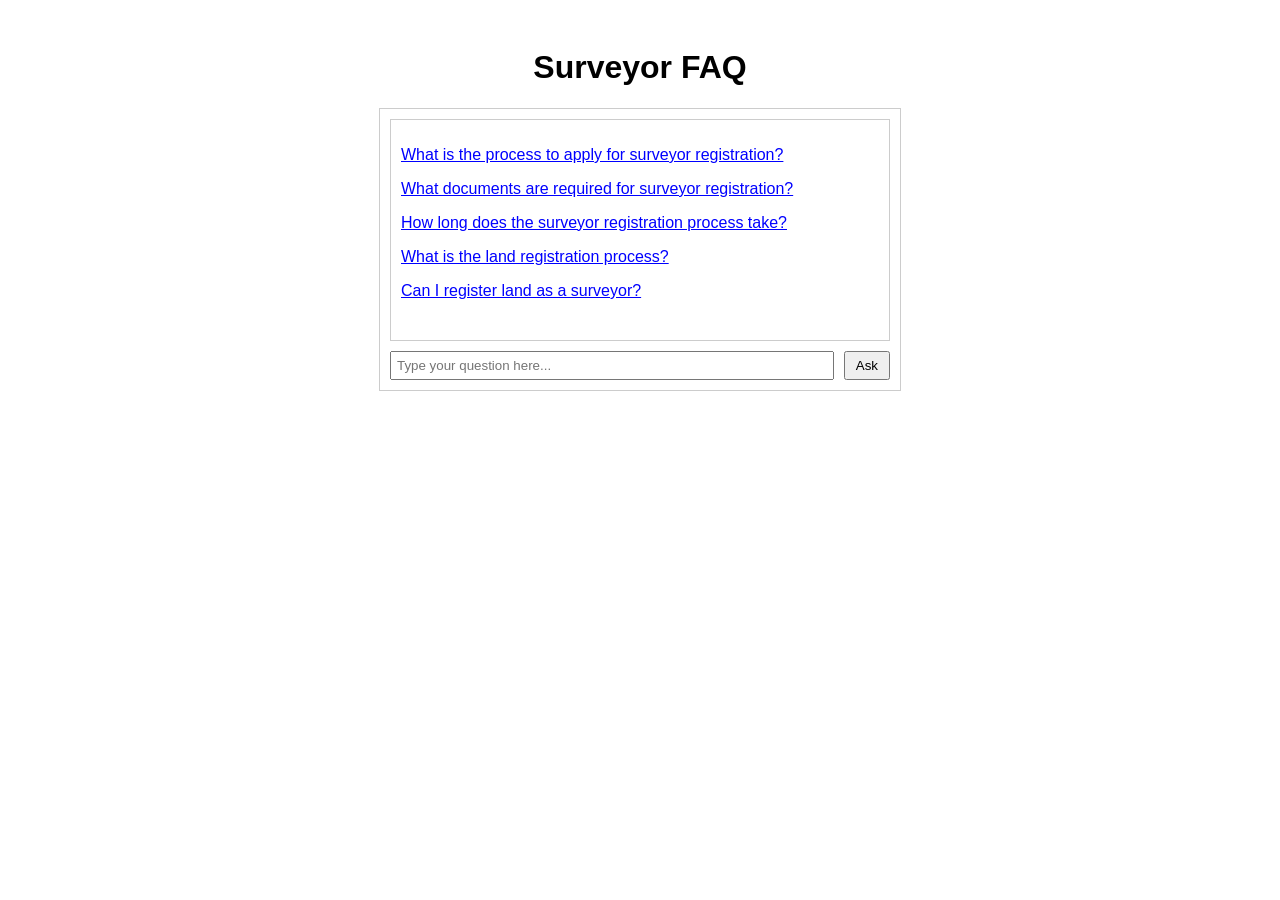
==== index.html @ 8c87c452 "Add files via upload" ====
<!DOCTYPE html>
<html lang="en">
  <head>
    <title>Surveyor FAQ</title>
    <link rel="stylesheet" type="text/css" href="style.css" />
  </head>
  <body>
    <h1>Surveyor FAQ</h1>
    <div id="chat-container">
      <div id="chat-messages"></div>
      <div id="user-input">
        <input
          type="text"
          id="question-input"
          placeholder="Type your question here..."
        />
        <button id="submit-btn">Ask</button>
      </div>
    </div>
    <script src="/script.js"></script>
  </body>
</html>
---- style.css ----
body {
  font-family: Arial, sans-serif;
  padding: 20px;
}

h1 {
  text-align: center;
}

#chat-container {
  border: 1px solid #ccc;
  padding: 10px;
  max-width: 500px;
  margin: 0 auto;
}

#chat-messages {
  margin-bottom: 10px;
  height: 200px;
  overflow-y: scroll;
  border: 1px solid #ccc;
  padding: 10px;
}

#user-input {
  display: flex;
}

#question-input {
  flex: 1;
  padding: 5px;
}

#submit-btn {
  padding: 5px 10px;
  margin-left: 10px;
}

.default-question {
  cursor: pointer;
  color: blue;
  text-decoration: underline;
}
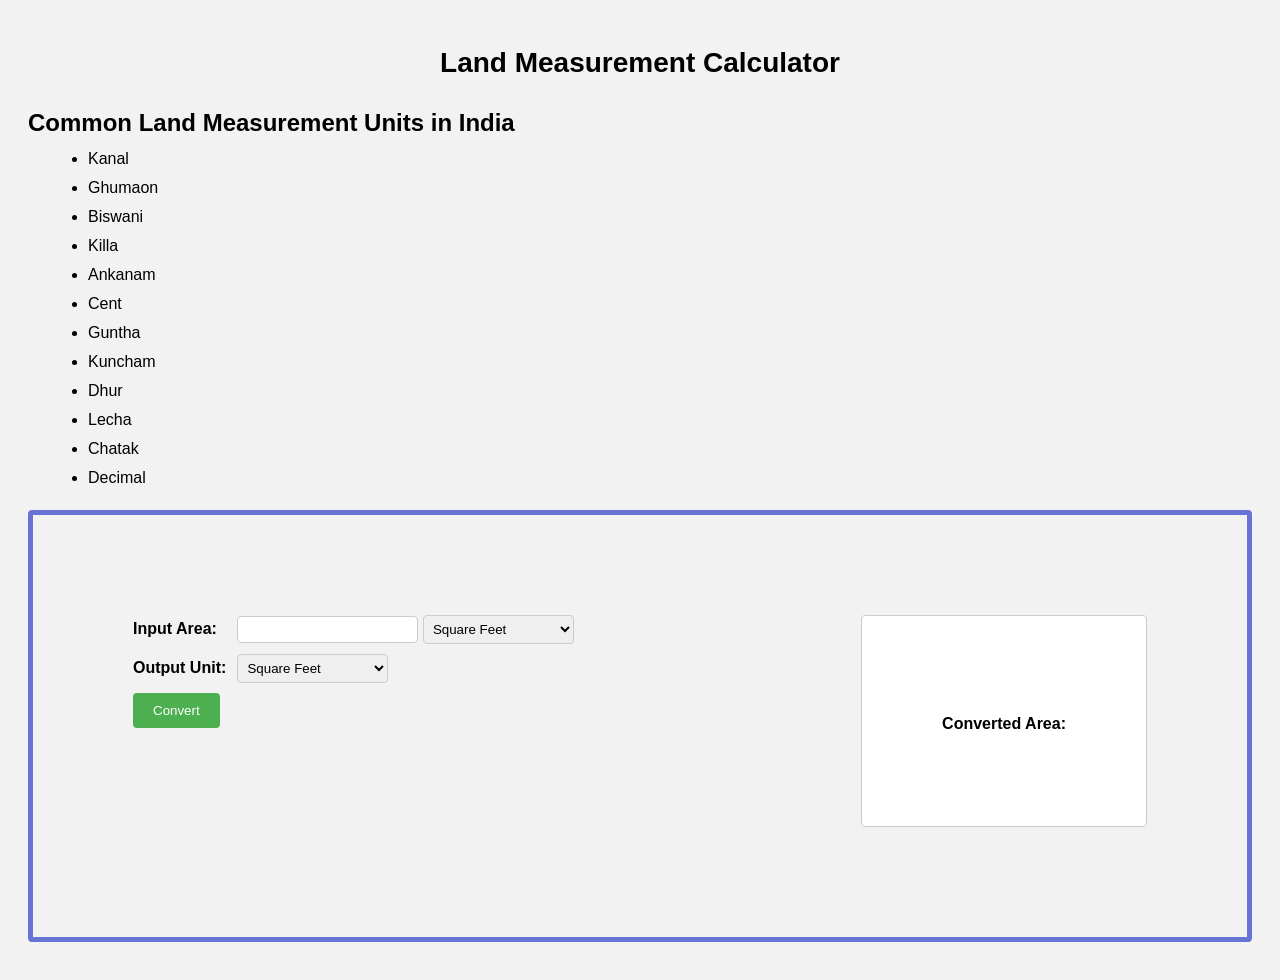
==== commit d3f7f86a: "Add files via upload" ====
--- a/index.html
+++ b/index.html
@@ -1,22 +1,74 @@
 <!DOCTYPE html>
 <html lang="en">
   <head>
-    <title>Surveyor FAQ</title>
+    <title>Land Calculator</title>
     <link rel="stylesheet" type="text/css" href="style.css" />
   </head>
   <body>
-    <h1>Surveyor FAQ</h1>
-    <div id="chat-container">
-      <div id="chat-messages"></div>
-      <div id="user-input">
-        <input
-          type="text"
-          id="question-input"
-          placeholder="Type your question here..."
-        />
-        <button id="submit-btn">Ask</button>
+    <h1>Land Measurement Calculator</h1>
+
+    <h2>Common Land Measurement Units in India</h2>
+
+    <ul>
+      <li>Kanal</li>
+      <li>Ghumaon</li>
+      <li>Biswani</li>
+      <li>Killa</li>
+      <li>Ankanam</li>
+      <li>Cent</li>
+      <li>Guntha</li>
+      <li>Kuncham</li>
+      <li>Dhur</li>
+      <li>Lecha</li>
+      <li>Chatak</li>
+      <li>Decimal</li>
+    </ul>
+
+    <div class="calculate">
+      <div>
+        <div>
+          <label for="inputArea">Input Area:</label>
+          <input type="number" pattern="[1-9]+" id="inputArea" />
+          <select id="inputUnit">
+            <option value="sqft">Square Feet</option>
+            <option value="acre">Acre</option>
+            <option value="gunta">Gunta</option>
+            <option value="sqcm">Square Centimeters</option>
+            <option value="sqinch">Square Inch</option>
+            <option value="sqkm">Square Kilometer</option>
+            <option value="sqm">Square Meter</option>
+            <option value="sqmile">Square Mile</option>
+            <option value="sqyard">Square Yard</option>
+            <option value="hectare">Hectare</option>
+          </select>
+        </div>
+
+        <div>
+          <label for="outputUnit">Output Unit:</label>
+          <select id="outputUnit">
+            <option value="sqft">Square Feet</option>
+            <option value="acre">Acre</option>
+            <option value="gunta">Gunta</option>
+            <option value="sqcm">Square Centimeters</option>
+            <option value="sqinch">Square Inch</option>
+            <option value="sqkm">Square Kilometer</option>
+            <option value="sqm">Square Meter</option>
+            <option value="sqmile">Square Mile</option>
+            <option value="sqyard">Square Yard</option>
+            <option value="hectare">Hectare</option>
+          </select>
+        </div>
+
+        <div>
+          <button onclick="convertArea()">Convert</button>
+        </div>
+      </div>
+
+      <div id="result">
+        <p>Converted Area: <span id="convertedArea"></span></p>
       </div>
     </div>
+
     <script src="/script.js"></script>
   </body>
 </html>
--- a/style.css
+++ b/style.css
@@ -1,43 +1,106 @@
 body {
   font-family: Arial, sans-serif;
+  background-color: #f2f2f2;
   padding: 20px;
 }
 
 h1 {
+  font-size: 28px;
+  font-weight: bold;
   text-align: center;
+  margin-bottom: 20px;
 }
 
-#chat-container {
-  border: 1px solid #ccc;
-  padding: 10px;
-  max-width: 500px;
-  margin: 0 auto;
+h2 {
+  font-size: 24px;
+  font-weight: bold;
+  margin-top: 30px;
+  margin-bottom: 10px;
 }
 
-#chat-messages {
+p {
+  font-size: 16px;
+  line-height: 1.5;
   margin-bottom: 10px;
-  height: 200px;
-  overflow-y: scroll;
-  border: 1px solid #ccc;
-  padding: 10px;
 }
 
-#user-input {
-  display: flex;
+ul {
+  font-size: 16px;
+  line-height: 1.5;
+  margin-top: 10px;
+  margin-bottom: 20px;
+  list-style-type: disc;
+  margin-left: 20px;
 }
 
-#question-input {
-  flex: 1;
-  padding: 5px;
+li {
+  margin-bottom: 5px;
+}
+.calculate {
+  padding: 100px;
+  display: flex;
+  justify-content: space-between;
+  border: 5px solid #1d2ec8a4;
+  border-radius: 4px;
+}
+div {
+  margin-bottom: 10px;
 }
 
-#submit-btn {
-  padding: 5px 10px;
-  margin-left: 10px;
+label {
+  display: inline-block;
+  width: 100px;
+  font-weight: bold;
 }
 
-.default-question {
+input[type="number"],
+select {
+  padding: 5px;
+  border: 1px solid #ccc;
+  border-radius: 4px;
+}
+
+button {
+  padding: 10px 20px;
+  background-color: #4caf50;
+  color: white;
+  border: none;
+  border-radius: 4px;
   cursor: pointer;
-  color: blue;
-  text-decoration: underline;
 }
+
+button:hover {
+  background-color: #043c19;
+}
+
+#result {
+  padding: 80px;
+
+  border: 1px solid #ccc;
+  border-radius: 4px;
+  background-color: #fff;
+}
+
+#result p {
+  font-weight: bold;
+}
+
+#convertedArea {
+  font-weight: normal;
+}
+
+table {
+  border-collapse: collapse;
+  width: 100%;
+}
+
+th,
+td {
+  padding: 8px;
+  text-align: left;
+  border-bottom: 1px solid #ddd;
+}
+
+th {
+  background-color: #f2f2f2;
+}
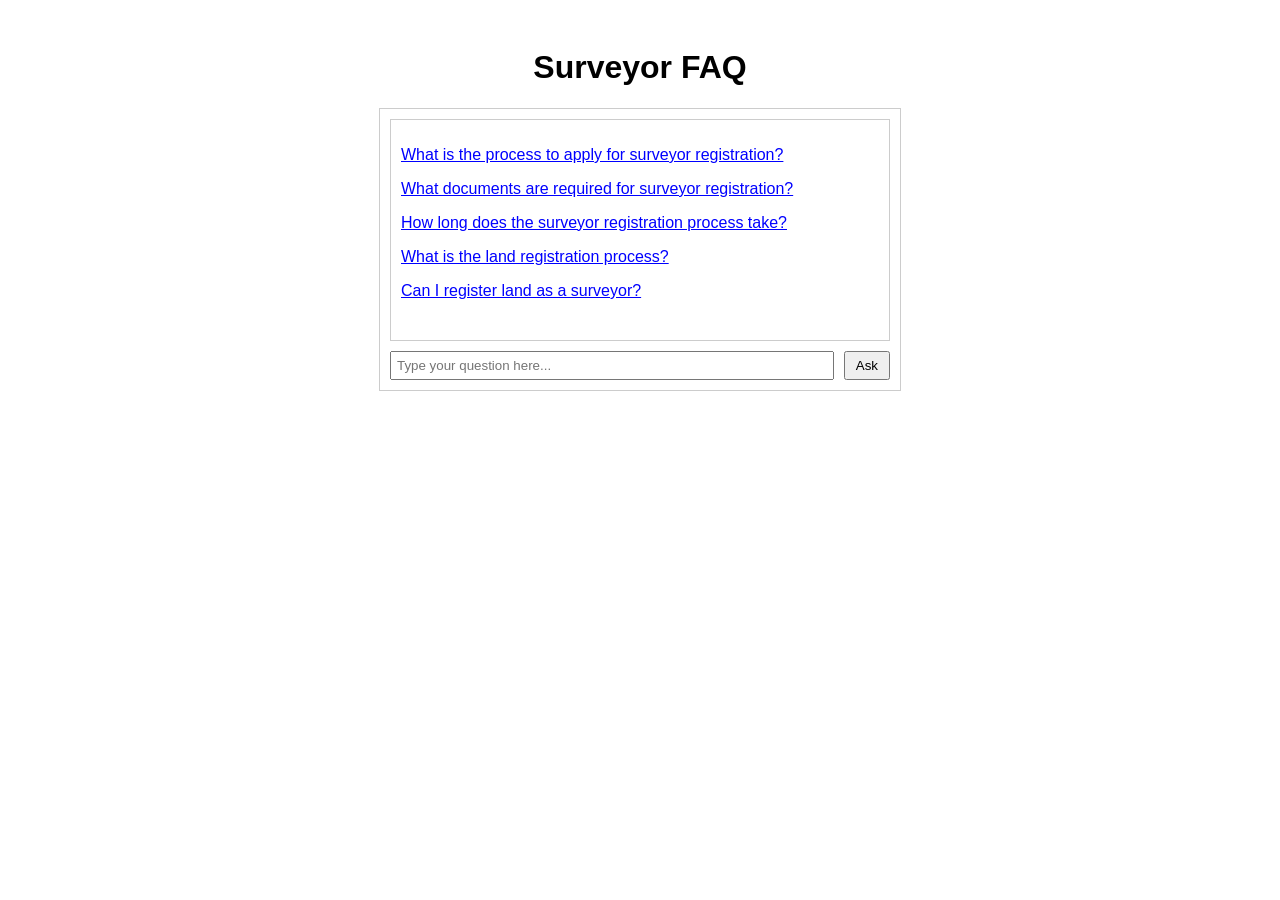
==== commit e8091b3c: "Add files via upload" ====
--- a/index.html
+++ b/index.html
@@ -1,74 +1,22 @@
 <!DOCTYPE html>
 <html lang="en">
   <head>
-    <title>Land Calculator</title>
+    <title>Surveyor FAQ</title>
     <link rel="stylesheet" type="text/css" href="style.css" />
   </head>
   <body>
-    <h1>Land Measurement Calculator</h1>
-
-    <h2>Common Land Measurement Units in India</h2>
-
-    <ul>
-      <li>Kanal</li>
-      <li>Ghumaon</li>
-      <li>Biswani</li>
-      <li>Killa</li>
-      <li>Ankanam</li>
-      <li>Cent</li>
-      <li>Guntha</li>
-      <li>Kuncham</li>
-      <li>Dhur</li>
-      <li>Lecha</li>
-      <li>Chatak</li>
-      <li>Decimal</li>
-    </ul>
-
-    <div class="calculate">
-      <div>
-        <div>
-          <label for="inputArea">Input Area:</label>
-          <input type="number" pattern="[1-9]+" id="inputArea" />
-          <select id="inputUnit">
-            <option value="sqft">Square Feet</option>
-            <option value="acre">Acre</option>
-            <option value="gunta">Gunta</option>
-            <option value="sqcm">Square Centimeters</option>
-            <option value="sqinch">Square Inch</option>
-            <option value="sqkm">Square Kilometer</option>
-            <option value="sqm">Square Meter</option>
-            <option value="sqmile">Square Mile</option>
-            <option value="sqyard">Square Yard</option>
-            <option value="hectare">Hectare</option>
-          </select>
-        </div>
-
-        <div>
-          <label for="outputUnit">Output Unit:</label>
-          <select id="outputUnit">
-            <option value="sqft">Square Feet</option>
-            <option value="acre">Acre</option>
-            <option value="gunta">Gunta</option>
-            <option value="sqcm">Square Centimeters</option>
-            <option value="sqinch">Square Inch</option>
-            <option value="sqkm">Square Kilometer</option>
-            <option value="sqm">Square Meter</option>
-            <option value="sqmile">Square Mile</option>
-            <option value="sqyard">Square Yard</option>
-            <option value="hectare">Hectare</option>
-          </select>
-        </div>
-
-        <div>
-          <button onclick="convertArea()">Convert</button>
-        </div>
-      </div>
-
-      <div id="result">
-        <p>Converted Area: <span id="convertedArea"></span></p>
+    <h1>Surveyor FAQ</h1>
+    <div id="chat-container">
+      <div id="chat-messages"></div>
+      <div id="user-input">
+        <input
+          type="text"
+          id="question-input"
+          placeholder="Type your question here..."
+        />
+        <button id="submit-btn">Ask</button>
       </div>
     </div>
-
     <script src="/script.js"></script>
   </body>
 </html>
--- a/style.css
+++ b/style.css
@@ -1,106 +1,43 @@
 body {
   font-family: Arial, sans-serif;
-  background-color: #f2f2f2;
   padding: 20px;
 }
 
 h1 {
-  font-size: 28px;
-  font-weight: bold;
   text-align: center;
-  margin-bottom: 20px;
 }
 
-h2 {
-  font-size: 24px;
-  font-weight: bold;
-  margin-top: 30px;
-  margin-bottom: 10px;
+#chat-container {
+  border: 1px solid #ccc;
+  padding: 10px;
+  max-width: 500px;
+  margin: 0 auto;
 }
 
-p {
-  font-size: 16px;
-  line-height: 1.5;
+#chat-messages {
   margin-bottom: 10px;
+  height: 200px;
+  overflow-y: scroll;
+  border: 1px solid #ccc;
+  padding: 10px;
 }
 
-ul {
-  font-size: 16px;
-  line-height: 1.5;
-  margin-top: 10px;
-  margin-bottom: 20px;
-  list-style-type: disc;
-  margin-left: 20px;
+#user-input {
+  display: flex;
 }
 
-li {
-  margin-bottom: 5px;
-}
-.calculate {
-  padding: 100px;
-  display: flex;
-  justify-content: space-between;
-  border: 5px solid #1d2ec8a4;
-  border-radius: 4px;
-}
-div {
-  margin-bottom: 10px;
+#question-input {
+  flex: 1;
+  padding: 5px;
 }
 
-label {
-  display: inline-block;
-  width: 100px;
-  font-weight: bold;
+#submit-btn {
+  padding: 5px 10px;
+  margin-left: 10px;
 }
 
-input[type="number"],
-select {
-  padding: 5px;
-  border: 1px solid #ccc;
-  border-radius: 4px;
+.default-question {
+  cursor: pointer;
+  color: blue;
+  text-decoration: underline;
 }
-
-button {
-  padding: 10px 20px;
-  background-color: #4caf50;
-  color: white;
-  border: none;
-  border-radius: 4px;
-  cursor: pointer;
-}
-
-button:hover {
-  background-color: #043c19;
-}
-
-#result {
-  padding: 80px;
-
-  border: 1px solid #ccc;
-  border-radius: 4px;
-  background-color: #fff;
-}
-
-#result p {
-  font-weight: bold;
-}
-
-#convertedArea {
-  font-weight: normal;
-}
-
-table {
-  border-collapse: collapse;
-  width: 100%;
-}
-
-th,
-td {
-  padding: 8px;
-  text-align: left;
-  border-bottom: 1px solid #ddd;
-}
-
-th {
-  background-color: #f2f2f2;
-}
